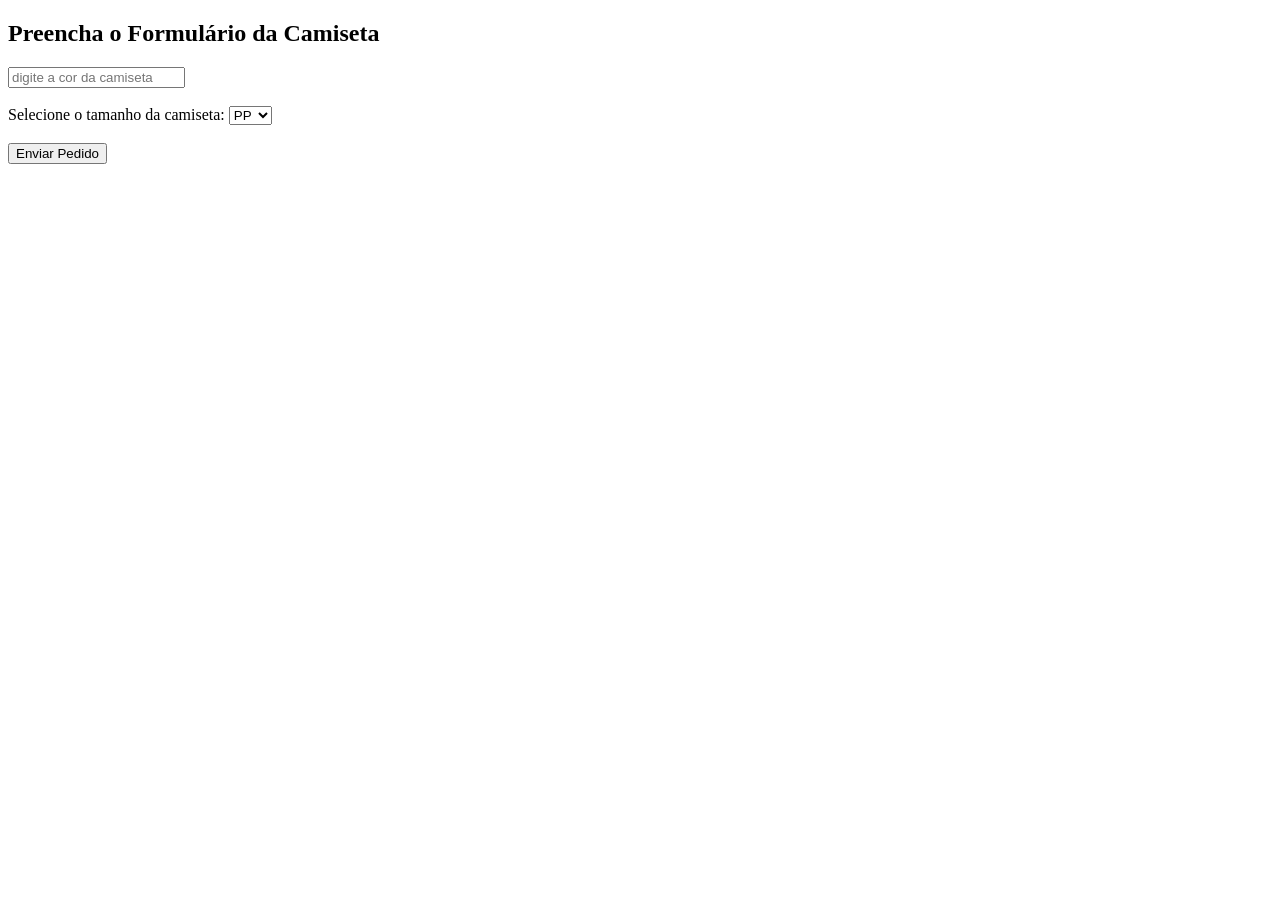
==== 20261_IW2_melo1/index.html @ 5b69da77 "Add files via upload" ====
<!DOCTYPE html>
<html lang="en">

<head>
    <meta charset="UTF-8">
    <meta name="viewport" content="width=device-width, initial-scale=1.0">
    <script src="https://ajax.googleapis.com/ajax/libs/jquery/3.7.1/jquery.min.js"></script>
    <title>Loja de Camisetas</title>
    <script>
        $(document).ready(function () {
            $("#pedidoForm").on('submit', function (e) {
                e.preventDefault();

                $.ajax({
                    url: "insere.php",
                    type: "POST",
                    data:
                    {
                        consulta: $('consulta').val()
                    },
                    success: function (data) {
                        $('#resultado').html(data);
                    },

                    error: function () {
                        $('#resultado').html("Erro no pedido.");
                    }
                });
            })
        })
    </script>
</head>

<body>

    <h2>Preencha o Formulário da Camiseta</h2>
    <form id="pedidoForm">
        <input type="text" name="cor" id="cor" placeholder="digite a cor da camiseta" required><br><br>
        <label for="tamanho">Selecione o tamanho da camiseta:</label>
        <select name="tamanhp" id="tamanho">
            <option value="pp">PP</option>
            <option value="p">P</option>
            <option value="m">M</option>
            <option value="g">G</option>
            <option value="gg">GG</option>
        </select>
        <br><br>
        <button type="submit">Enviar Pedido</button>
    </form>
</body>

</html>
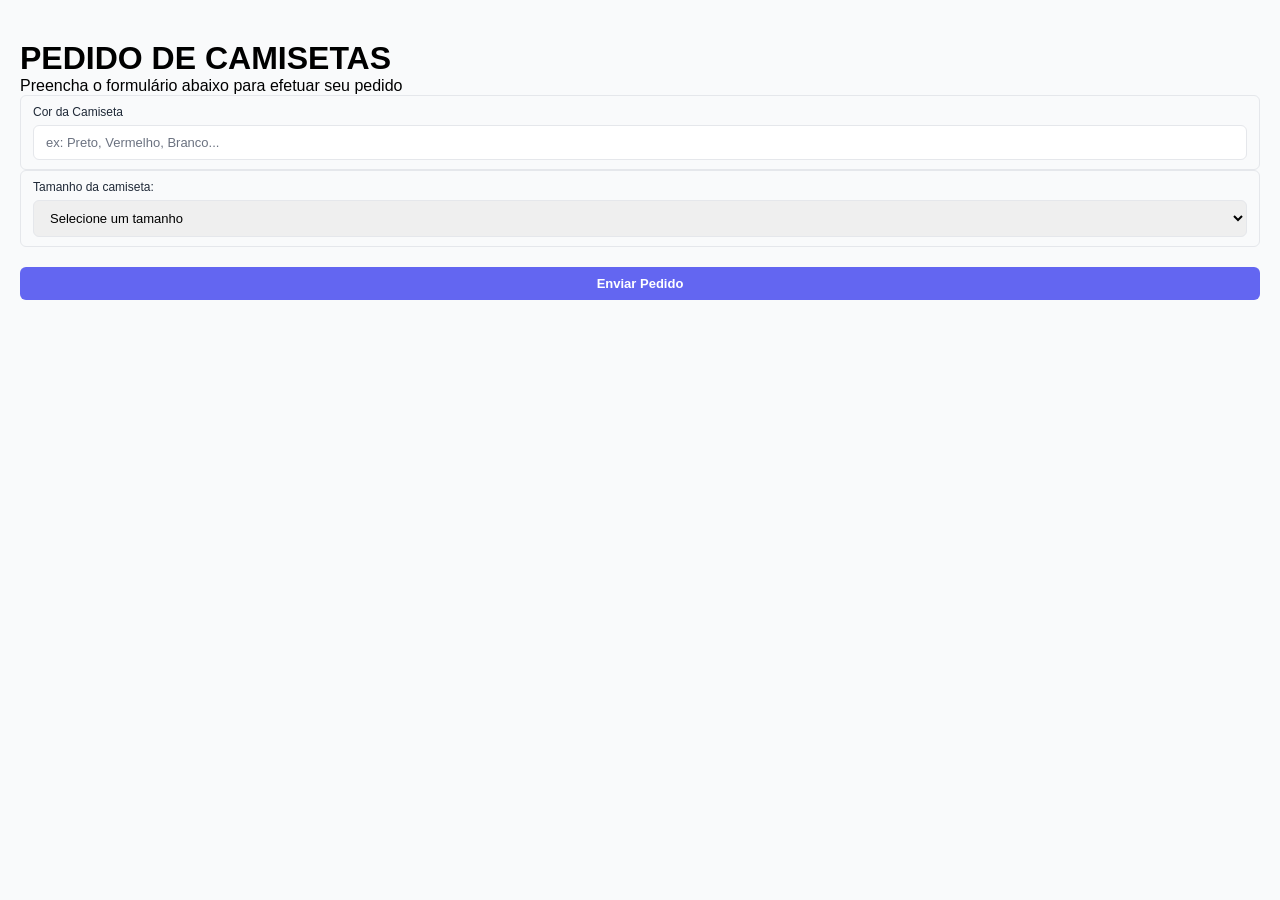
==== commit 160c6ff6: "Add files via upload" ====
--- a/20261_IW2_melo1/index.html
+++ b/20261_IW2_melo1/index.html
@@ -5,6 +5,11 @@
     <meta charset="UTF-8">
     <meta name="viewport" content="width=device-width, initial-scale=1.0">
     <script src="https://ajax.googleapis.com/ajax/libs/jquery/3.7.1/jquery.min.js"></script>
+    <script src="https://cdn.jsdelivr.net/npm/bootstrap@5.3.8/dist/js/bootstrap.bundle.min.js"
+        integrity="sha384-FKyoEForCGlyvwx9Hj09JcYn3nv7wiPVlz7YYwJrWVcXK/BmnVDxM+D2scQbITxI"
+        crossorigin="anonymous"></script>
+    <link href="https://fonts.googleapis.com/css2?family=Poppins:wght@400;600;700&display=swap" rel="stylesheet">
+    <link rel="stylesheet" href="css/style.css">
     <title>Loja de Camisetas</title>
     <script>
         $(document).ready(function () {
@@ -32,21 +37,38 @@
 </head>
 
 <body>
+    <div class="container form">
+        <h1>PEDIDO DE CAMISETAS</h1>
+        <p>Preencha o formulário abaixo para efetuar seu pedido</p>
+    </div>
 
-    <h2>Preencha o Formulário da Camiseta</h2>
     <form id="pedidoForm">
-        <input type="text" name="cor" id="cor" placeholder="digite a cor da camiseta" required><br><br>
-        <label for="tamanho">Selecione o tamanho da camiseta:</label>
-        <select name="tamanhp" id="tamanho">
-            <option value="pp">PP</option>
-            <option value="p">P</option>
-            <option value="m">M</option>
-            <option value="g">G</option>
-            <option value="gg">GG</option>
-        </select>
-        <br><br>
-        <button type="submit">Enviar Pedido</button>
+        <div class="form-control">
+            <label for="cor">Cor da Camiseta</label>
+            <input type="text" class="form-control" name="cor" id="cor" placeholder="ex: Preto, Vermelho, Branco..."
+                required>
+        </div>
+
+        <div class="form-control"><label for="tamanho">Tamanho da camiseta:</label>
+            <select class="form-select" name="tamanho" id="tamanho" required>
+                <option value="">Selecione um tamanho</option>
+                <option value="pp">PP - Extra Pequeno</option>
+                <option value="p">P - Pequeno</option>
+                <option value="m">M - Médio</option>
+                <option value="g">G - Grande</option>
+                <option value="gg">GG - Extra Grande</option>
+            </select>
+        </div>
+
+        <button type="submit" class="btn-submit">
+            <span class="spinner-border spinner-border-sm me-2 d-none" id="spinner" role="status"
+                aria-hidden="true"></span>
+            Enviar Pedido
+        </button>
     </form>
+
+    <div id="resultado"></div>
+    </div>
 </body>
 
 </html>
--- a/20261_IW2_melo1/css/style.css
+++ b/20261_IW2_melo1/css/style.css
@@ -0,0 +1,127 @@
+:root {
+    --primary-color: #6366f1;
+    --dark-color: #1f2937;
+    --light-color: #f9fafb;
+    --gray-color: #e5e7eb;
+    --text-muted: #6b7280;
+}
+
+* {
+    margin: 0;
+    padding: 0;
+    box-sizing: border-box;
+}
+
+body {
+    font-family: -apple-system, BlinkMacSystemFont, 'Segoe UI', 'Roboto', sans-serif;
+    background-color: var(--light-color);
+    padding: 40px 20px;
+    min-height: 100vh;
+}
+
+.container-form {
+    background: white;
+    border-radius: 12px;
+    box-shadow: 0 1px 3px rgba(0, 0, 0, 0.08);
+    padding: 40px;
+    max-width: 380px;
+    margin: 0 auto;
+}
+
+.form-header {
+    margin-bottom: 35px;
+    text-align: center;
+}
+
+.form-header h1 {
+    font-size: 22px;
+    font-weight: 600;
+    margin-bottom: 8px;
+    color: var(--dark-color);
+}
+
+.form-header p {
+    font-size: 13px;
+    color: var(--text-muted);
+}
+
+.form-group {
+    margin-bottom: 18px;
+}
+
+label {
+    display: block;
+    font-size: 12px;
+    font-weight: 500;
+    margin-bottom: 6px;
+    color: var(--dark-color);
+}
+
+.form-control,
+.form-select {
+    width: 100%;
+    padding: 9px 12px;
+    font-size: 13px;
+    border: 1px solid var(--gray-color);
+    border-radius: 6px;
+    font-family: inherit;
+    transition: border-color 0.2s;
+}
+
+.form-control:focus,
+.form-select:focus {
+    outline: none;
+    border-color: var(--primary-color);
+    box-shadow: 0 0 0 2px rgba(99, 102, 241, 0.05);
+}
+
+.form-control::placeholder {
+    color: var(--text-muted);
+}
+
+.btn-submit {
+    width: 100%;
+    padding: 9px 12px;
+    margin-top: 20px;
+    font-size: 13px;
+    font-weight: 600;
+    color: white;
+    background-color: var(--primary-color);
+    border: none;
+    border-radius: 6px;
+    cursor: pointer;
+    transition: background-color 0.2s;
+}
+
+.btn-submit:hover {
+    background-color: #4f46e5;
+}
+
+#resultado {
+    margin-top: 18px;
+}
+
+.alert-resultado {
+    padding: 10px 12px;
+    border-radius: 6px;
+    font-size: 12px;
+    border: 1px solid;
+}
+
+.alert-success {
+    background-color: #ecfdf5;
+    color: #065f46;
+    border-color: #d1fae5;
+}
+
+.alert-danger {
+    background-color: #fef2f2;
+    color: #991b1b;
+    border-color: #fee2e2;
+}
+
+.spinner-border {
+    width: 14px;
+    height: 14px;
+    border-width: 2px;
+}
